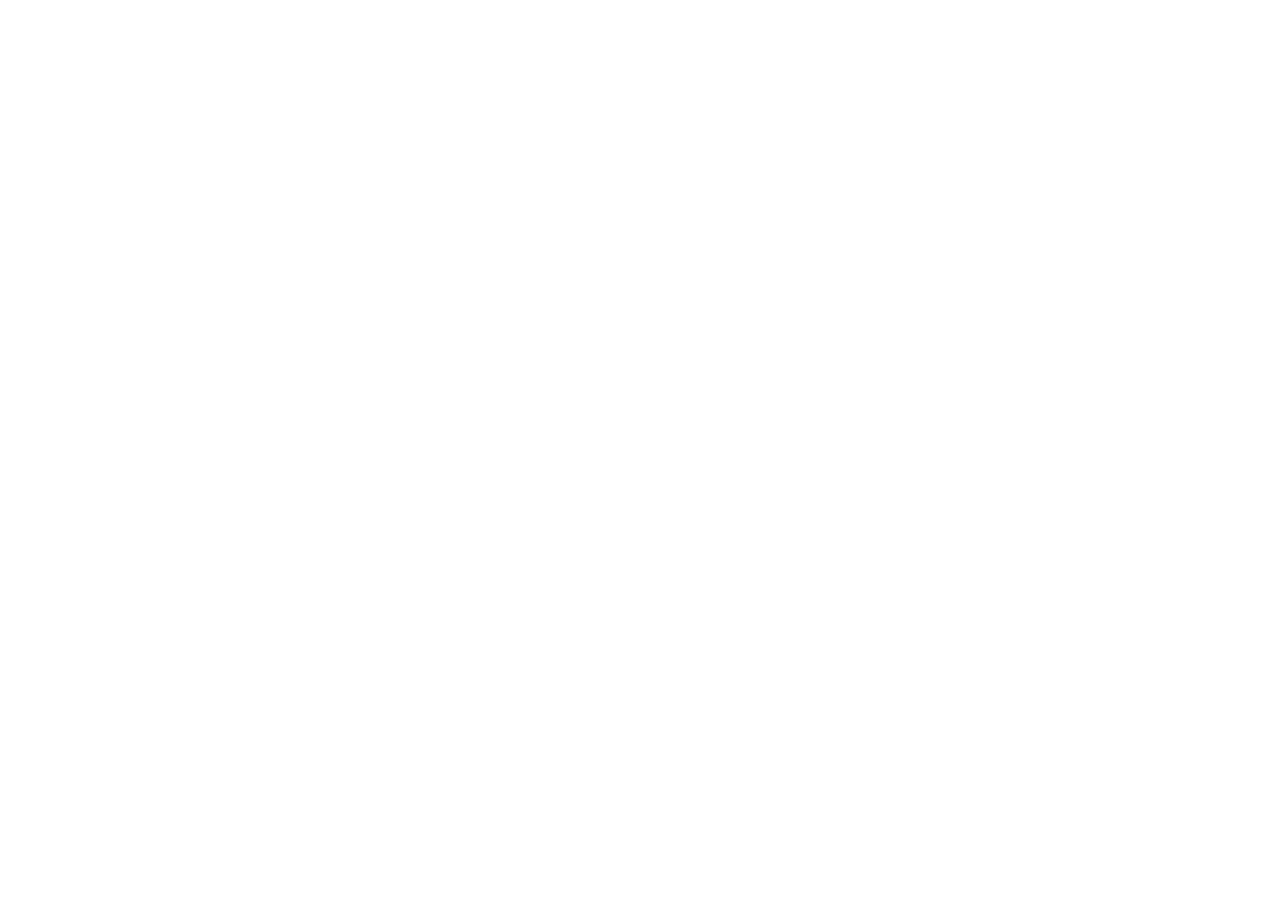
==== start/about/about.html @ 85bf8306 "Finished home and stated about page" ====
<!DOCTYPE html>
<html>

<head>
  <title>Art Sales - About</title>
  <link rel="stylesheet" href="..styles.css">
  <link rel="stylesheet" href="about.css">
  <link rel="stylesheet" href="..bootstrap-/css/bootstrap.min.css">
  <link rel="stylesheet" href="../fontawesome-free-5.15.3-web/all.min.css">
</head>

<body>
    <div id="about-container">
        <div id="about-container">
            <i class="fas fa-camera"></i>
        </div>
    </div>

  <!-- external scripts -->
  <script type="text/javascript" src="..js/jquery-3.4.1.min.js"></script>
  <script type="text/javascript" src="..bootstrap-4.4.1-dist/js/bootstrap.min.js"></script>
</body>

</html>
---- start/about/about.css ----
#about-container {
    height: 100%;
    background-color: red;
}

#about-container-inner {
        height: 100%;
        background-color: green;
        width: 80%;
         
    
    }
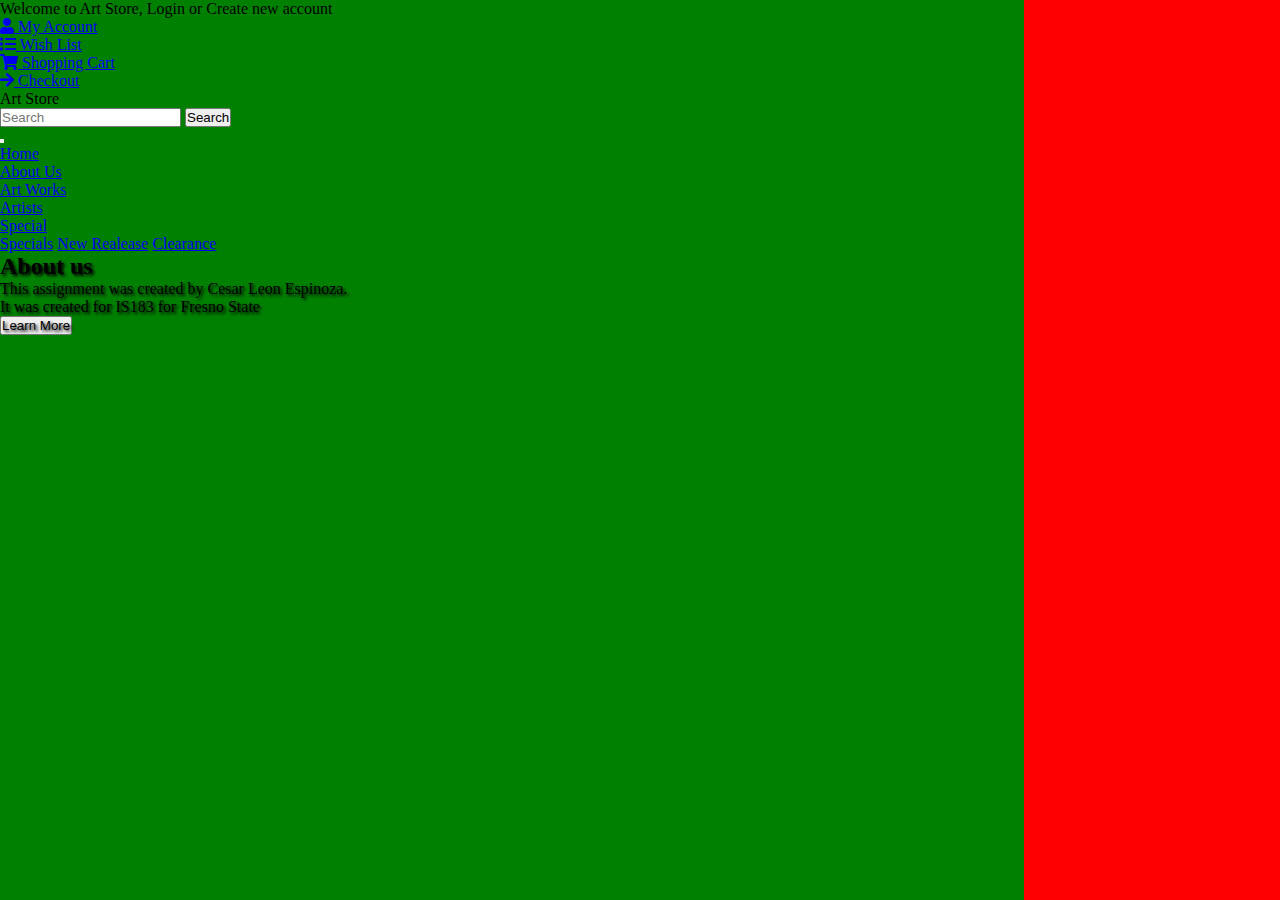
==== commit 83b5bc04: "art-works" ====
--- a/start/about/about.html
+++ b/start/about/about.html
@@ -2,23 +2,97 @@
 <html>
 
 <head>
-  <title>Art Sales - About</title>
-  <link rel="stylesheet" href="..styles.css">
-  <link rel="stylesheet" href="about.css">
-  <link rel="stylesheet" href="..bootstrap-/css/bootstrap.min.css">
-  <link rel="stylesheet" href="../fontawesome-free-5.15.3-web/all.min.css">
+    <title>Art Sales - About</title>
+    <link rel="stylesheet" href="../bootstrap-5.0.0-beta3-/css/bootstrap.min.css">
+    <link rel="stylesheet" href="../fontawesome-free-5.15.3-web/css/all.min.css">
+    <link rel="stylesheet" href="../styles.css">
+    <link rel="stylesheet" href="about.css">
 </head>
 
 <body>
     <div id="about-container">
-        <div id="about-container">
-            <i class="fas fa-camera"></i>
+        <div id="about-container-inner">
+            <!-- <i class="fas fa-camera"></i>
+            <i class="fas fa-address-card"></i>
+            <i class="fas fa-camera"></i> -->
+            <div class="nav-container">
+                <nav class="top-nav">
+                    <span class="welcome-txt">Welcome to Art Store, Login or Create new account</span>
+                    <ul class="top-nav-item">
+                        <li>
+                            <a href="#"><i class="fas fa-user"></i> My Account</a>
+                        </li>
+                        <li>
+                            <a href="#"><i class="fas fa-list"></i> Wish List</a>
+                        </li>
+                        <li>
+                            <a href="#"><i class="fas fa-shopping-cart"></i> Shopping Cart</a>
+                        </li>
+                        <li>
+                            <a href="#"><i class="fas fa-arrow-right"></i> Checkout</a>
+                        </li>
+                    </ul>
+                </nav>
+                <div class="search-container">
+                    <nav class="navbar navbar-light bg-light white">
+                            <a class="navbar-brand cursive logo-txt">Art Store</a>
+                            <form class="form-inline">
+                                <input class="form-control mr-sm-2" type="search" placeholder="Search" aria-label="Search">
+                                <button class="btn btn-outline-success my-2 my-sm-0" type="submit">Search</button>
+                            </form>
+                    </nav>
+                </div>
+                <nav class="main-nav">
+                    <nav class="navbar navbar-expand-lg navbar-light bg-light">
+                            <button class="navbar-toggler" type="button" data-bs-toggle="collapse"
+                                data-bs-target="#navbarNavDropdown" aria-controls="navbarNavDropdown"
+                                aria-expanded="false" aria-label="Toggle navigation">
+                                <span class="navbar-toggler-icon"></span>
+                            </button>
+                            <div class="collapse navbar-collapse" id="navbarNavDropdown">
+                                <ul class="navbar-nav">
+                                    <li class="nav-item active">
+                                        <a class="nav-link" href="../index.html">Home</a>
+                                    </li>
+                                    <li class="nav-item">
+                                        <a class="nav-link" href="about.html">About Us</a>
+                                    </li>
+                                    <li class="nav-item">
+                                        <a class="nav-link" href="../art-works/art-works.html">Art Works</a>
+                                    </li>
+                                    <li class="nav-item">
+                                        <a class="nav-link" href="../artists/artists.html">Artists</a>
+                                    </li>
+                                    <li class="nav-item dropdown">
+                                        <a class="nav-link dropdown-toggle" href="#" id="navbarDropdownMenuLink"
+                                            role="button" data-bs-toggle="dropdown" aria-haspopup="true"
+                                            aria-expanded="false">
+                                            Special
+                                        </a>
+                                        <div class="dropdown-menu" aria-labelledby="navbarDropdownMenuLink">
+                                            <a class="dropdown-item" href="#">Specials</a>
+                                            <a class="dropdown-item" href="#">New Realease</a>
+                                            <a class="dropdown-item" href="#">Clearance</a>
+                                        </div>
+                                    </li>
+                                </ul>
+                            </div>
+                    </nav>
+                </nav>
+            </div>
+            <div class="about-content">
+                <div class="banner">
+                    <h2 class="drop-shadow">About us</h2>
+                    <p class="drop-shadow">This assignment was created by Cesar Leon Espinoza.</p>
+                    <p class="drop-shadow">It was created for IS183 for Fresno State</p>
+                    <button class="btn btn-primary drop-shadow">Learn More</button>
+                </div>
+            </div>
         </div>
     </div>
-
-  <!-- external scripts -->
-  <script type="text/javascript" src="..js/jquery-3.4.1.min.js"></script>
-  <script type="text/javascript" src="..bootstrap-4.4.1-dist/js/bootstrap.min.js"></script>
+    <!-- external scripts -->
+    <script type="text/javascript" src="../js/jquery-3.4.1.min.js"></script>
+    <script type="text/javascript" src="../bootstrap-5.0.0-beta3/js/bootstrap.min.js"></script>
 </body>
 
 </html>--- a/start/fontawesome-free-5.15.3-web/css/all.min.css
+++ b/start/fontawesome-free-5.15.3-web/css/all.min.css
@@ -0,0 +1,5 @@
+/*!
+ * Font Awesome Free 5.15.3 by @fontawesome - https://fontawesome.com
+ * License - https://fontawesome.com/license/free (Icons: CC BY 4.0, Fonts: SIL OFL 1.1, Code: MIT License)
+ */
+.fa,.fab,.fad,.fal,.far,.fas{-moz-osx-font-smoothing:grayscale;-webkit-font-smoothing:antialiased;display:inline-block;font-style:normal;font-variant:normal;text-rendering:auto;line-height:1}.fa-lg{font-size:1.33333em;line-height:.75em;vertical-align:-.0667em}.fa-xs{font-size:.75em}.fa-sm{font-size:.875em}.fa-1x{font-size:1em}.fa-2x{font-size:2em}.fa-3x{font-size:3em}.fa-4x{font-size:4em}.fa-5x{font-size:5em}.fa-6x{font-size:6em}.fa-7x{font-size:7em}.fa-8x{font-size:8em}.fa-9x{font-size:9em}.fa-10x{font-size:10em}.fa-fw{text-align:center;width:1.25em}.fa-ul{list-style-type:none;margin-left:2.5em;padding-left:0}.fa-ul>li{position:relative}.fa-li{left:-2em;position:absolute;text-align:center;width:2em;line-height:inherit}.fa-border{border:.08em solid #eee;border-radius:.1em;padding:.2em .25em .15em}.fa-pull-left{float:left}.fa-pull-right{float:right}.fa.fa-pull-left,.fab.fa-pull-left,.fal.fa-pull-left,.far.fa-pull-left,.fas.fa-pull-left{margin-right:.3em}.fa.fa-pull-right,.fab.fa-pull-right,.fal.fa-pull-right,.far.fa-pull-right,.fas.fa-pull-right{margin-left:.3em}.fa-spin{-webkit-animation:fa-spin 2s linear infinite;animation:fa-spin 2s linear infinite}.fa-pulse{-webkit-animation:fa-spin 1s steps(8) infinite;animation:fa-spin 1s steps(8) infinite}@-webkit-keyframes fa-spin{0%{-webkit-transform:rotate(0deg);transform:rotate(0deg)}to{-webkit-transform:rotate(1turn);transform:rotate(1turn)}}@keyframes fa-spin{0%{-webkit-transform:rotate(0deg);transform:rotate(0deg)}to{-webkit-transform:rotate(1turn);transform:rotate(1turn)}}.fa-rotate-90{-ms-filter:"progid:DXImageTransform.Microsoft.BasicImage(rotation=1)";-webkit-transform:rotate(90deg);transform:rotate(90deg)}.fa-rotate-180{-ms-filter:"progid:DXImageTransform.Microsoft.BasicImage(rotation=2)";-webkit-transform:rotate(180deg);transform:rotate(180deg)}.fa-rotate-270{-ms-filter:"progid:DXImageTransform.Microsoft.BasicImage(rotation=3)";-webkit-transform:rotate(270deg);transform:rotate(270deg)}.fa-flip-horizontal{-ms-filter:"progid:DXImageTransform.Microsoft.BasicImage(rotation=0, mirror=1)";-webkit-transform:scaleX(-1);transform:scaleX(-1)}.fa-flip-vertical{-webkit-transform:scaleY(-1);transform:scaleY(-1)}.fa-flip-both,.fa-flip-horizontal.fa-flip-vertical,.fa-flip-vertical{-ms-filter:"progid:DXImageTransform.Microsoft.BasicImage(rotation=2, mirror=1)"}.fa-flip-both,.fa-flip-horizontal.fa-flip-vertical{-webkit-transform:scale(-1);transform:scale(-1)}:root .fa-flip-both,:root .fa-flip-horizontal,:root .fa-flip-vertical,:root .fa-rotate-90,:root .fa-rotate-180,:root .fa-rotate-270{-webkit-filter:none;filter:none}.fa-stack{display:inline-block;height:2em;line-height:2em;position:relative;vertical-align:middle;width:2.5em}.fa-stack-1x,.fa-stack-2x{left:0;position:absolute;text-align:center;width:100%}.fa-stack-1x{line-height:inherit}.fa-stack-2x{font-size:2em}.fa-inverse{color:#fff}.fa-500px:before{content:"\f26e"}.fa-accessible-icon:before{content:"\f368"}.fa-accusoft:before{content:"\f369"}.fa-acquisitions-incorporated:before{content:"\f6af"}.fa-ad:before{content:"\f641"}.fa-address-book:before{content:"\f2b9"}.fa-address-card:before{content:"\f2bb"}.fa-adjust:before{content:"\f042"}.fa-adn:before{content:"\f170"}.fa-adversal:before{content:"\f36a"}.fa-affiliatetheme:before{content:"\f36b"}.fa-air-freshener:before{content:"\f5d0"}.fa-airbnb:before{content:"\f834"}.fa-algolia:before{content:"\f36c"}.fa-align-center:before{content:"\f037"}.fa-align-justify:before{content:"\f039"}.fa-align-left:before{content:"\f036"}.fa-align-right:before{content:"\f038"}.fa-alipay:before{content:"\f642"}.fa-allergies:before{content:"\f461"}.fa-amazon:before{content:"\f270"}.fa-amazon-pay:before{content:"\f42c"}.fa-ambulance:before{content:"\f0f9"}.fa-american-sign-language-interpreting:before{content:"\f2a3"}.fa-amilia:before{content:"\f36d"}.fa-anchor:before{content:"\f13d"}.fa-android:before{content:"\f17b"}.fa-angellist:before{content:"\f209"}.fa-angle-double-down:before{content:"\f103"}.fa-angle-double-left:before{content:"\f100"}.fa-angle-double-right:before{content:"\f101"}.fa-angle-double-up:before{content:"\f102"}.fa-angle-down:before{content:"\f107"}.fa-angle-left:before{content:"\f104"}.fa-angle-right:before{content:"\f105"}.fa-angle-up:before{content:"\f106"}.fa-angry:before{content:"\f556"}.fa-angrycreative:before{content:"\f36e"}.fa-angular:before{content:"\f420"}.fa-ankh:before{content:"\f644"}.fa-app-store:before{content:"\f36f"}.fa-app-store-ios:before{content:"\f370"}.fa-apper:before{content:"\f371"}.fa-apple:before{content:"\f179"}.fa-apple-alt:before{content:"\f5d1"}.fa-apple-pay:before{content:"\f415"}.fa-archive:before{content:"\f187"}.fa-archway:before{content:"\f557"}.fa-arrow-alt-circle-down:before{content:"\f358"}.fa-arrow-alt-circle-left:before{content:"\f359"}.fa-arrow-alt-circle-right:before{content:"\f35a"}.fa-arrow-alt-circle-up:before{content:"\f35b"}.fa-arrow-circle-down:before{content:"\f0ab"}.fa-arrow-circle-left:before{content:"\f0a8"}.fa-arrow-circle-right:before{content:"\f0a9"}.fa-arrow-circle-up:before{content:"\f0aa"}.fa-arrow-down:before{content:"\f063"}.fa-arrow-left:before{content:"\f060"}.fa-arrow-right:before{content:"\f061"}.fa-arrow-up:before{content:"\f062"}.fa-arrows-alt:before{content:"\f0b2"}.fa-arrows-alt-h:before{content:"\f337"}.fa-arrows-alt-v:before{content:"\f338"}.fa-artstation:before{content:"\f77a"}.fa-assistive-listening-systems:before{content:"\f2a2"}.fa-asterisk:before{content:"\f069"}.fa-asymmetrik:before{content:"\f372"}.fa-at:before{content:"\f1fa"}.fa-atlas:before{content:"\f558"}.fa-atlassian:before{content:"\f77b"}.fa-atom:before{content:"\f5d2"}.fa-audible:before{content:"\f373"}.fa-audio-description:before{content:"\f29e"}.fa-autoprefixer:before{content:"\f41c"}.fa-avianex:before{content:"\f374"}.fa-aviato:before{content:"\f421"}.fa-award:before{content:"\f559"}.fa-aws:before{content:"\f375"}.fa-baby:before{content:"\f77c"}.fa-baby-carriage:before{content:"\f77d"}.fa-backspace:before{content:"\f55a"}.fa-backward:before{content:"\f04a"}.fa-bacon:before{content:"\f7e5"}.fa-bacteria:before{content:"\e059"}.fa-bacterium:before{content:"\e05a"}.fa-bahai:before{content:"\f666"}.fa-balance-scale:before{content:"\f24e"}.fa-balance-scale-left:before{content:"\f515"}.fa-balance-scale-right:before{content:"\f516"}.fa-ban:before{content:"\f05e"}.fa-band-aid:before{content:"\f462"}.fa-bandcamp:before{content:"\f2d5"}.fa-barcode:before{content:"\f02a"}.fa-bars:before{content:"\f0c9"}.fa-baseball-ball:before{content:"\f433"}.fa-basketball-ball:before{content:"\f434"}.fa-bath:before{content:"\f2cd"}.fa-battery-empty:before{content:"\f244"}.fa-battery-full:before{content:"\f240"}.fa-battery-half:before{content:"\f242"}.fa-battery-quarter:before{content:"\f243"}.fa-battery-three-quarters:before{content:"\f241"}.fa-battle-net:before{content:"\f835"}.fa-bed:before{content:"\f236"}.fa-beer:before{content:"\f0fc"}.fa-behance:before{content:"\f1b4"}.fa-behance-square:before{content:"\f1b5"}.fa-bell:before{content:"\f0f3"}.fa-bell-slash:before{content:"\f1f6"}.fa-bezier-curve:before{content:"\f55b"}.fa-bible:before{content:"\f647"}.fa-bicycle:before{content:"\f206"}.fa-biking:before{content:"\f84a"}.fa-bimobject:before{content:"\f378"}.fa-binoculars:before{content:"\f1e5"}.fa-biohazard:before{content:"\f780"}.fa-birthday-cake:before{content:"\f1fd"}.fa-bitbucket:before{content:"\f171"}.fa-bitcoin:before{content:"\f379"}.fa-bity:before{content:"\f37a"}.fa-black-tie:before{content:"\f27e"}.fa-blackberry:before{content:"\f37b"}.fa-blender:before{content:"\f517"}.fa-blender-phone:before{content:"\f6b6"}.fa-blind:before{content:"\f29d"}.fa-blog:before{content:"\f781"}.fa-blogger:before{content:"\f37c"}.fa-blogger-b:before{content:"\f37d"}.fa-bluetooth:before{content:"\f293"}.fa-bluetooth-b:before{content:"\f294"}.fa-bold:before{content:"\f032"}.fa-bolt:before{content:"\f0e7"}.fa-bomb:before{content:"\f1e2"}.fa-bone:before{content:"\f5d7"}.fa-bong:before{content:"\f55c"}.fa-book:before{content:"\f02d"}.fa-book-dead:before{content:"\f6b7"}.fa-book-medical:before{content:"\f7e6"}.fa-book-open:before{content:"\f518"}.fa-book-reader:before{content:"\f5da"}.fa-bookmark:before{content:"\f02e"}.fa-bootstrap:before{content:"\f836"}.fa-border-all:before{content:"\f84c"}.fa-border-none:before{content:"\f850"}.fa-border-style:before{content:"\f853"}.fa-bowling-ball:before{content:"\f436"}.fa-box:before{content:"\f466"}.fa-box-open:before{content:"\f49e"}.fa-box-tissue:before{content:"\e05b"}.fa-boxes:before{content:"\f468"}.fa-braille:before{content:"\f2a1"}.fa-brain:before{content:"\f5dc"}.fa-bread-slice:before{content:"\f7ec"}.fa-briefcase:before{content:"\f0b1"}.fa-briefcase-medical:before{content:"\f469"}.fa-broadcast-tower:before{content:"\f519"}.fa-broom:before{content:"\f51a"}.fa-brush:before{content:"\f55d"}.fa-btc:before{content:"\f15a"}.fa-buffer:before{content:"\f837"}.fa-bug:before{content:"\f188"}.fa-building:before{content:"\f1ad"}.fa-bullhorn:before{content:"\f0a1"}.fa-bullseye:before{content:"\f140"}.fa-burn:before{content:"\f46a"}.fa-buromobelexperte:before{content:"\f37f"}.fa-bus:before{content:"\f207"}.fa-bus-alt:before{content:"\f55e"}.fa-business-time:before{content:"\f64a"}.fa-buy-n-large:before{content:"\f8a6"}.fa-buysellads:before{content:"\f20d"}.fa-calculator:before{content:"\f1ec"}.fa-calendar:before{content:"\f133"}.fa-calendar-alt:before{content:"\f073"}.fa-calendar-check:before{content:"\f274"}.fa-calendar-day:before{content:"\f783"}.fa-calendar-minus:before{content:"\f272"}.fa-calendar-plus:before{content:"\f271"}.fa-calendar-times:before{content:"\f273"}.fa-calendar-week:before{content:"\f784"}.fa-camera:before{content:"\f030"}.fa-camera-retro:before{content:"\f083"}.fa-campground:before{content:"\f6bb"}.fa-canadian-maple-leaf:before{content:"\f785"}.fa-candy-cane:before{content:"\f786"}.fa-cannabis:before{content:"\f55f"}.fa-capsules:before{content:"\f46b"}.fa-car:before{content:"\f1b9"}.fa-car-alt:before{content:"\f5de"}.fa-car-battery:before{content:"\f5df"}.fa-car-crash:before{content:"\f5e1"}.fa-car-side:before{content:"\f5e4"}.fa-caravan:before{content:"\f8ff"}.fa-caret-down:before{content:"\f0d7"}.fa-caret-left:before{content:"\f0d9"}.fa-caret-right:before{content:"\f0da"}.fa-caret-square-down:before{content:"\f150"}.fa-caret-square-left:before{content:"\f191"}.fa-caret-square-right:before{content:"\f152"}.fa-caret-square-up:before{content:"\f151"}.fa-caret-up:before{content:"\f0d8"}.fa-carrot:before{content:"\f787"}.fa-cart-arrow-down:before{content:"\f218"}.fa-cart-plus:before{content:"\f217"}.fa-cash-register:before{content:"\f788"}.fa-cat:before{content:"\f6be"}.fa-cc-amazon-pay:before{content:"\f42d"}.fa-cc-amex:before{content:"\f1f3"}.fa-cc-apple-pay:before{content:"\f416"}.fa-cc-diners-club:before{content:"\f24c"}.fa-cc-discover:before{content:"\f1f2"}.fa-cc-jcb:before{content:"\f24b"}.fa-cc-mastercard:before{content:"\f1f1"}.fa-cc-paypal:before{content:"\f1f4"}.fa-cc-stripe:before{content:"\f1f5"}.fa-cc-visa:before{content:"\f1f0"}.fa-centercode:before{content:"\f380"}.fa-centos:before{content:"\f789"}.fa-certificate:before{content:"\f0a3"}.fa-chair:before{content:"\f6c0"}.fa-chalkboard:before{content:"\f51b"}.fa-chalkboard-teacher:before{content:"\f51c"}.fa-charging-station:before{content:"\f5e7"}.fa-chart-area:before{content:"\f1fe"}.fa-chart-bar:before{content:"\f080"}.fa-chart-line:before{content:"\f201"}.fa-chart-pie:before{content:"\f200"}.fa-check:before{content:"\f00c"}.fa-check-circle:before{content:"\f058"}.fa-check-double:before{content:"\f560"}.fa-check-square:before{content:"\f14a"}.fa-cheese:before{content:"\f7ef"}.fa-chess:before{content:"\f439"}.fa-chess-bishop:before{content:"\f43a"}.fa-chess-board:before{content:"\f43c"}.fa-chess-king:before{content:"\f43f"}.fa-chess-knight:before{content:"\f441"}.fa-chess-pawn:before{content:"\f443"}.fa-chess-queen:before{content:"\f445"}.fa-chess-rook:before{content:"\f447"}.fa-chevron-circle-down:before{content:"\f13a"}.fa-chevron-circle-left:before{content:"\f137"}.fa-chevron-circle-right:before{content:"\f138"}.fa-chevron-circle-up:before{content:"\f139"}.fa-chevron-down:before{content:"\f078"}.fa-chevron-left:before{content:"\f053"}.fa-chevron-right:before{content:"\f054"}.fa-chevron-up:before{content:"\f077"}.fa-child:before{content:"\f1ae"}.fa-chrome:before{content:"\f268"}.fa-chromecast:before{content:"\f838"}.fa-church:before{content:"\f51d"}.fa-circle:before{content:"\f111"}.fa-circle-notch:before{content:"\f1ce"}.fa-city:before{content:"\f64f"}.fa-clinic-medical:before{content:"\f7f2"}.fa-clipboard:before{content:"\f328"}.fa-clipboard-check:before{content:"\f46c"}.fa-clipboard-list:before{content:"\f46d"}.fa-clock:before{content:"\f017"}.fa-clone:before{content:"\f24d"}.fa-closed-captioning:before{content:"\f20a"}.fa-cloud:before{content:"\f0c2"}.fa-cloud-download-alt:before{content:"\f381"}.fa-cloud-meatball:before{content:"\f73b"}.fa-cloud-moon:before{content:"\f6c3"}.fa-cloud-moon-rain:before{content:"\f73c"}.fa-cloud-rain:before{content:"\f73d"}.fa-cloud-showers-heavy:before{content:"\f740"}.fa-cloud-sun:before{content:"\f6c4"}.fa-cloud-sun-rain:before{content:"\f743"}.fa-cloud-upload-alt:before{content:"\f382"}.fa-cloudflare:before{content:"\e07d"}.fa-cloudscale:before{content:"\f383"}.fa-cloudsmith:before{content:"\f384"}.fa-cloudversify:before{content:"\f385"}.fa-cocktail:before{content:"\f561"}.fa-code:before{content:"\f121"}.fa-code-branch:before{content:"\f126"}.fa-codepen:before{content:"\f1cb"}.fa-codiepie:before{content:"\f284"}.fa-coffee:before{content:"\f0f4"}.fa-cog:before{content:"\f013"}.fa-cogs:before{content:"\f085"}.fa-coins:before{content:"\f51e"}.fa-columns:before{content:"\f0db"}.fa-comment:before{content:"\f075"}.fa-comment-alt:before{content:"\f27a"}.fa-comment-dollar:before{content:"\f651"}.fa-comment-dots:before{content:"\f4ad"}.fa-comment-medical:before{content:"\f7f5"}.fa-comment-slash:before{content:"\f4b3"}.fa-comments:before{content:"\f086"}.fa-comments-dollar:before{content:"\f653"}.fa-compact-disc:before{content:"\f51f"}.fa-compass:before{content:"\f14e"}.fa-compress:before{content:"\f066"}.fa-compress-alt:before{content:"\f422"}.fa-compress-arrows-alt:before{content:"\f78c"}.fa-concierge-bell:before{content:"\f562"}.fa-confluence:before{content:"\f78d"}.fa-connectdevelop:before{content:"\f20e"}.fa-contao:before{content:"\f26d"}.fa-cookie:before{content:"\f563"}.fa-cookie-bite:before{content:"\f564"}.fa-copy:before{content:"\f0c5"}.fa-copyright:before{content:"\f1f9"}.fa-cotton-bureau:before{content:"\f89e"}.fa-couch:before{content:"\f4b8"}.fa-cpanel:before{content:"\f388"}.fa-creative-commons:before{content:"\f25e"}.fa-creative-commons-by:before{content:"\f4e7"}.fa-creative-commons-nc:before{content:"\f4e8"}.fa-creative-commons-nc-eu:before{content:"\f4e9"}.fa-creative-commons-nc-jp:before{content:"\f4ea"}.fa-creative-commons-nd:before{content:"\f4eb"}.fa-creative-commons-pd:before{content:"\f4ec"}.fa-creative-commons-pd-alt:before{content:"\f4ed"}.fa-creative-commons-remix:before{content:"\f4ee"}.fa-creative-commons-sa:before{content:"\f4ef"}.fa-creative-commons-sampling:before{content:"\f4f0"}.fa-creative-commons-sampling-plus:before{content:"\f4f1"}.fa-creative-commons-share:before{content:"\f4f2"}.fa-creative-commons-zero:before{content:"\f4f3"}.fa-credit-card:before{content:"\f09d"}.fa-critical-role:before{content:"\f6c9"}.fa-crop:before{content:"\f125"}.fa-crop-alt:before{content:"\f565"}.fa-cross:before{content:"\f654"}.fa-crosshairs:before{content:"\f05b"}.fa-crow:before{content:"\f520"}.fa-crown:before{content:"\f521"}.fa-crutch:before{content:"\f7f7"}.fa-css3:before{content:"\f13c"}.fa-css3-alt:before{content:"\f38b"}.fa-cube:before{content:"\f1b2"}.fa-cubes:before{content:"\f1b3"}.fa-cut:before{content:"\f0c4"}.fa-cuttlefish:before{content:"\f38c"}.fa-d-and-d:before{content:"\f38d"}.fa-d-and-d-beyond:before{content:"\f6ca"}.fa-dailymotion:before{content:"\e052"}.fa-dashcube:before{content:"\f210"}.fa-database:before{content:"\f1c0"}.fa-deaf:before{content:"\f2a4"}.fa-deezer:before{content:"\e077"}.fa-delicious:before{content:"\f1a5"}.fa-democrat:before{content:"\f747"}.fa-deploydog:before{content:"\f38e"}.fa-deskpro:before{content:"\f38f"}.fa-desktop:before{content:"\f108"}.fa-dev:before{content:"\f6cc"}.fa-deviantart:before{content:"\f1bd"}.fa-dharmachakra:before{content:"\f655"}.fa-dhl:before{content:"\f790"}.fa-diagnoses:before{content:"\f470"}.fa-diaspora:before{content:"\f791"}.fa-dice:before{content:"\f522"}.fa-dice-d20:before{content:"\f6cf"}.fa-dice-d6:before{content:"\f6d1"}.fa-dice-five:before{content:"\f523"}.fa-dice-four:before{content:"\f524"}.fa-dice-one:before{content:"\f525"}.fa-dice-six:before{content:"\f526"}.fa-dice-three:before{content:"\f527"}.fa-dice-two:before{content:"\f528"}.fa-digg:before{content:"\f1a6"}.fa-digital-ocean:before{content:"\f391"}.fa-digital-tachograph:before{content:"\f566"}.fa-directions:before{content:"\f5eb"}.fa-discord:before{content:"\f392"}.fa-discourse:before{content:"\f393"}.fa-disease:before{content:"\f7fa"}.fa-divide:before{content:"\f529"}.fa-dizzy:before{content:"\f567"}.fa-dna:before{content:"\f471"}.fa-dochub:before{content:"\f394"}.fa-docker:before{content:"\f395"}.fa-dog:before{content:"\f6d3"}.fa-dollar-sign:before{content:"\f155"}.fa-dolly:before{content:"\f472"}.fa-dolly-flatbed:before{content:"\f474"}.fa-donate:before{content:"\f4b9"}.fa-door-closed:before{content:"\f52a"}.fa-door-open:before{content:"\f52b"}.fa-dot-circle:before{content:"\f192"}.fa-dove:before{content:"\f4ba"}.fa-download:before{content:"\f019"}.fa-draft2digital:before{content:"\f396"}.fa-drafting-compass:before{content:"\f568"}.fa-dragon:before{content:"\f6d5"}.fa-draw-polygon:before{content:"\f5ee"}.fa-dribbble:before{content:"\f17d"}.fa-dribbble-square:before{content:"\f397"}.fa-dropbox:before{content:"\f16b"}.fa-drum:before{content:"\f569"}.fa-drum-steelpan:before{content:"\f56a"}.fa-drumstick-bite:before{content:"\f6d7"}.fa-drupal:before{content:"\f1a9"}.fa-dumbbell:before{content:"\f44b"}.fa-dumpster:before{content:"\f793"}.fa-dumpster-fire:before{content:"\f794"}.fa-dungeon:before{content:"\f6d9"}.fa-dyalog:before{content:"\f399"}.fa-earlybirds:before{content:"\f39a"}.fa-ebay:before{content:"\f4f4"}.fa-edge:before{content:"\f282"}.fa-edge-legacy:before{content:"\e078"}.fa-edit:before{content:"\f044"}.fa-egg:before{content:"\f7fb"}.fa-eject:before{content:"\f052"}.fa-elementor:before{content:"\f430"}.fa-ellipsis-h:before{content:"\f141"}.fa-ellipsis-v:before{content:"\f142"}.fa-ello:before{content:"\f5f1"}.fa-ember:before{content:"\f423"}.fa-empire:before{content:"\f1d1"}.fa-envelope:before{content:"\f0e0"}.fa-envelope-open:before{content:"\f2b6"}.fa-envelope-open-text:before{content:"\f658"}.fa-envelope-square:before{content:"\f199"}.fa-envira:before{content:"\f299"}.fa-equals:before{content:"\f52c"}.fa-eraser:before{content:"\f12d"}.fa-erlang:before{content:"\f39d"}.fa-ethereum:before{content:"\f42e"}.fa-ethernet:before{content:"\f796"}.fa-etsy:before{content:"\f2d7"}.fa-euro-sign:before{content:"\f153"}.fa-evernote:before{content:"\f839"}.fa-exchange-alt:before{content:"\f362"}.fa-exclamation:before{content:"\f12a"}.fa-exclamation-circle:before{content:"\f06a"}.fa-exclamation-triangle:before{content:"\f071"}.fa-expand:before{content:"\f065"}.fa-expand-alt:before{content:"\f424"}.fa-expand-arrows-alt:before{content:"\f31e"}.fa-expeditedssl:before{content:"\f23e"}.fa-external-link-alt:before{content:"\f35d"}.fa-external-link-square-alt:before{content:"\f360"}.fa-eye:before{content:"\f06e"}.fa-eye-dropper:before{content:"\f1fb"}.fa-eye-slash:before{content:"\f070"}.fa-facebook:before{content:"\f09a"}.fa-facebook-f:before{content:"\f39e"}.fa-facebook-messenger:before{content:"\f39f"}.fa-facebook-square:before{content:"\f082"}.fa-fan:before{content:"\f863"}.fa-fantasy-flight-games:before{content:"\f6dc"}.fa-fast-backward:before{content:"\f049"}.fa-fast-forward:before{content:"\f050"}.fa-faucet:before{content:"\e005"}.fa-fax:before{content:"\f1ac"}.fa-feather:before{content:"\f52d"}.fa-feather-alt:before{content:"\f56b"}.fa-fedex:before{content:"\f797"}.fa-fedora:before{content:"\f798"}.fa-female:before{content:"\f182"}.fa-fighter-jet:before{content:"\f0fb"}.fa-figma:before{content:"\f799"}.fa-file:before{content:"\f15b"}.fa-file-alt:before{content:"\f15c"}.fa-file-archive:before{content:"\f1c6"}.fa-file-audio:before{content:"\f1c7"}.fa-file-code:before{content:"\f1c9"}.fa-file-contract:before{content:"\f56c"}.fa-file-csv:before{content:"\f6dd"}.fa-file-download:before{content:"\f56d"}.fa-file-excel:before{content:"\f1c3"}.fa-file-export:before{content:"\f56e"}.fa-file-image:before{content:"\f1c5"}.fa-file-import:before{content:"\f56f"}.fa-file-invoice:before{content:"\f570"}.fa-file-invoice-dollar:before{content:"\f571"}.fa-file-medical:before{content:"\f477"}.fa-file-medical-alt:before{content:"\f478"}.fa-file-pdf:before{content:"\f1c1"}.fa-file-powerpoint:before{content:"\f1c4"}.fa-file-prescription:before{content:"\f572"}.fa-file-signature:before{content:"\f573"}.fa-file-upload:before{content:"\f574"}.fa-file-video:before{content:"\f1c8"}.fa-file-word:before{content:"\f1c2"}.fa-fill:before{content:"\f575"}.fa-fill-drip:before{content:"\f576"}.fa-film:before{content:"\f008"}.fa-filter:before{content:"\f0b0"}.fa-fingerprint:before{content:"\f577"}.fa-fire:before{content:"\f06d"}.fa-fire-alt:before{content:"\f7e4"}.fa-fire-extinguisher:before{content:"\f134"}.fa-firefox:before{content:"\f269"}.fa-firefox-browser:before{content:"\e007"}.fa-first-aid:before{content:"\f479"}.fa-first-order:before{content:"\f2b0"}.fa-first-order-alt:before{content:"\f50a"}.fa-firstdraft:before{content:"\f3a1"}.fa-fish:before{content:"\f578"}.fa-fist-raised:before{content:"\f6de"}.fa-flag:before{content:"\f024"}.fa-flag-checkered:before{content:"\f11e"}.fa-flag-usa:before{content:"\f74d"}.fa-flask:before{content:"\f0c3"}.fa-flickr:before{content:"\f16e"}.fa-flipboard:before{content:"\f44d"}.fa-flushed:before{content:"\f579"}.fa-fly:before{content:"\f417"}.fa-folder:before{content:"\f07b"}.fa-folder-minus:before{content:"\f65d"}.fa-folder-open:before{content:"\f07c"}.fa-folder-plus:before{content:"\f65e"}.fa-font:before{content:"\f031"}.fa-font-awesome:before{content:"\f2b4"}.fa-font-awesome-alt:before{content:"\f35c"}.fa-font-awesome-flag:before{content:"\f425"}.fa-font-awesome-logo-full:before{content:"\f4e6"}.fa-fonticons:before{content:"\f280"}.fa-fonticons-fi:before{content:"\f3a2"}.fa-football-ball:before{content:"\f44e"}.fa-fort-awesome:before{content:"\f286"}.fa-fort-awesome-alt:before{content:"\f3a3"}.fa-forumbee:before{content:"\f211"}.fa-forward:before{content:"\f04e"}.fa-foursquare:before{content:"\f180"}.fa-free-code-camp:before{content:"\f2c5"}.fa-freebsd:before{content:"\f3a4"}.fa-frog:before{content:"\f52e"}.fa-frown:before{content:"\f119"}.fa-frown-open:before{content:"\f57a"}.fa-fulcrum:before{content:"\f50b"}.fa-funnel-dollar:before{content:"\f662"}.fa-futbol:before{content:"\f1e3"}.fa-galactic-republic:before{content:"\f50c"}.fa-galactic-senate:before{content:"\f50d"}.fa-gamepad:before{content:"\f11b"}.fa-gas-pump:before{content:"\f52f"}.fa-gavel:before{content:"\f0e3"}.fa-gem:before{content:"\f3a5"}.fa-genderless:before{content:"\f22d"}.fa-get-pocket:before{content:"\f265"}.fa-gg:before{content:"\f260"}.fa-gg-circle:before{content:"\f261"}.fa-ghost:before{content:"\f6e2"}.fa-gift:before{content:"\f06b"}.fa-gifts:before{content:"\f79c"}.fa-git:before{content:"\f1d3"}.fa-git-alt:before{content:"\f841"}.fa-git-square:before{content:"\f1d2"}.fa-github:before{content:"\f09b"}.fa-github-alt:before{content:"\f113"}.fa-github-square:before{content:"\f092"}.fa-gitkraken:before{content:"\f3a6"}.fa-gitlab:before{content:"\f296"}.fa-gitter:before{content:"\f426"}.fa-glass-cheers:before{content:"\f79f"}.fa-glass-martini:before{content:"\f000"}.fa-glass-martini-alt:before{content:"\f57b"}.fa-glass-whiskey:before{content:"\f7a0"}.fa-glasses:before{content:"\f530"}.fa-glide:before{content:"\f2a5"}.fa-glide-g:before{content:"\f2a6"}.fa-globe:before{content:"\f0ac"}.fa-globe-africa:before{content:"\f57c"}.fa-globe-americas:before{content:"\f57d"}.fa-globe-asia:before{content:"\f57e"}.fa-globe-europe:before{content:"\f7a2"}.fa-gofore:before{content:"\f3a7"}.fa-golf-ball:before{content:"\f450"}.fa-goodreads:before{content:"\f3a8"}.fa-goodreads-g:before{content:"\f3a9"}.fa-google:before{content:"\f1a0"}.fa-google-drive:before{content:"\f3aa"}.fa-google-pay:before{content:"\e079"}.fa-google-play:before{content:"\f3ab"}.fa-google-plus:before{content:"\f2b3"}.fa-google-plus-g:before{content:"\f0d5"}.fa-google-plus-square:before{content:"\f0d4"}.fa-google-wallet:before{content:"\f1ee"}.fa-gopuram:before{content:"\f664"}.fa-graduation-cap:before{content:"\f19d"}.fa-gratipay:before{content:"\f184"}.fa-grav:before{content:"\f2d6"}.fa-greater-than:before{content:"\f531"}.fa-greater-than-equal:before{content:"\f532"}.fa-grimace:before{content:"\f57f"}.fa-grin:before{content:"\f580"}.fa-grin-alt:before{content:"\f581"}.fa-grin-beam:before{content:"\f582"}.fa-grin-beam-sweat:before{content:"\f583"}.fa-grin-hearts:before{content:"\f584"}.fa-grin-squint:before{content:"\f585"}.fa-grin-squint-tears:before{content:"\f586"}.fa-grin-stars:before{content:"\f587"}.fa-grin-tears:before{content:"\f588"}.fa-grin-tongue:before{content:"\f589"}.fa-grin-tongue-squint:before{content:"\f58a"}.fa-grin-tongue-wink:before{content:"\f58b"}.fa-grin-wink:before{content:"\f58c"}.fa-grip-horizontal:before{content:"\f58d"}.fa-grip-lines:before{content:"\f7a4"}.fa-grip-lines-vertical:before{content:"\f7a5"}.fa-grip-vertical:before{content:"\f58e"}.fa-gripfire:before{content:"\f3ac"}.fa-grunt:before{content:"\f3ad"}.fa-guilded:before{content:"\e07e"}.fa-guitar:before{content:"\f7a6"}.fa-gulp:before{content:"\f3ae"}.fa-h-square:before{content:"\f0fd"}.fa-hacker-news:before{content:"\f1d4"}.fa-hacker-news-square:before{content:"\f3af"}.fa-hackerrank:before{content:"\f5f7"}.fa-hamburger:before{content:"\f805"}.fa-hammer:before{content:"\f6e3"}.fa-hamsa:before{content:"\f665"}.fa-hand-holding:before{content:"\f4bd"}.fa-hand-holding-heart:before{content:"\f4be"}.fa-hand-holding-medical:before{content:"\e05c"}.fa-hand-holding-usd:before{content:"\f4c0"}.fa-hand-holding-water:before{content:"\f4c1"}.fa-hand-lizard:before{content:"\f258"}.fa-hand-middle-finger:before{content:"\f806"}.fa-hand-paper:before{content:"\f256"}.fa-hand-peace:before{content:"\f25b"}.fa-hand-point-down:before{content:"\f0a7"}.fa-hand-point-left:before{content:"\f0a5"}.fa-hand-point-right:before{content:"\f0a4"}.fa-hand-point-up:before{content:"\f0a6"}.fa-hand-pointer:before{content:"\f25a"}.fa-hand-rock:before{content:"\f255"}.fa-hand-scissors:before{content:"\f257"}.fa-hand-sparkles:before{content:"\e05d"}.fa-hand-spock:before{content:"\f259"}.fa-hands:before{content:"\f4c2"}.fa-hands-helping:before{content:"\f4c4"}.fa-hands-wash:before{content:"\e05e"}.fa-handshake:before{content:"\f2b5"}.fa-handshake-alt-slash:before{content:"\e05f"}.fa-handshake-slash:before{content:"\e060"}.fa-hanukiah:before{content:"\f6e6"}.fa-hard-hat:before{content:"\f807"}.fa-hashtag:before{content:"\f292"}.fa-hat-cowboy:before{content:"\f8c0"}.fa-hat-cowboy-side:before{content:"\f8c1"}.fa-hat-wizard:before{content:"\f6e8"}.fa-hdd:before{content:"\f0a0"}.fa-head-side-cough:before{content:"\e061"}.fa-head-side-cough-slash:before{content:"\e062"}.fa-head-side-mask:before{content:"\e063"}.fa-head-side-virus:before{content:"\e064"}.fa-heading:before{content:"\f1dc"}.fa-headphones:before{content:"\f025"}.fa-headphones-alt:before{content:"\f58f"}.fa-headset:before{content:"\f590"}.fa-heart:before{content:"\f004"}.fa-heart-broken:before{content:"\f7a9"}.fa-heartbeat:before{content:"\f21e"}.fa-helicopter:before{content:"\f533"}.fa-highlighter:before{content:"\f591"}.fa-hiking:before{content:"\f6ec"}.fa-hippo:before{content:"\f6ed"}.fa-hips:before{content:"\f452"}.fa-hire-a-helper:before{content:"\f3b0"}.fa-history:before{content:"\f1da"}.fa-hive:before{content:"\e07f"}.fa-hockey-puck:before{content:"\f453"}.fa-holly-berry:before{content:"\f7aa"}.fa-home:before{content:"\f015"}.fa-hooli:before{content:"\f427"}.fa-hornbill:before{content:"\f592"}.fa-horse:before{content:"\f6f0"}.fa-horse-head:before{content:"\f7ab"}.fa-hospital:before{content:"\f0f8"}.fa-hospital-alt:before{content:"\f47d"}.fa-hospital-symbol:before{content:"\f47e"}.fa-hospital-user:before{content:"\f80d"}.fa-hot-tub:before{content:"\f593"}.fa-hotdog:before{content:"\f80f"}.fa-hotel:before{content:"\f594"}.fa-hotjar:before{content:"\f3b1"}.fa-hourglass:before{content:"\f254"}.fa-hourglass-end:before{content:"\f253"}.fa-hourglass-half:before{content:"\f252"}.fa-hourglass-start:before{content:"\f251"}.fa-house-damage:before{content:"\f6f1"}.fa-house-user:before{content:"\e065"}.fa-houzz:before{content:"\f27c"}.fa-hryvnia:before{content:"\f6f2"}.fa-html5:before{content:"\f13b"}.fa-hubspot:before{content:"\f3b2"}.fa-i-cursor:before{content:"\f246"}.fa-ice-cream:before{content:"\f810"}.fa-icicles:before{content:"\f7ad"}.fa-icons:before{content:"\f86d"}.fa-id-badge:before{content:"\f2c1"}.fa-id-card:before{content:"\f2c2"}.fa-id-card-alt:before{content:"\f47f"}.fa-ideal:before{content:"\e013"}.fa-igloo:before{content:"\f7ae"}.fa-image:before{content:"\f03e"}.fa-images:before{content:"\f302"}.fa-imdb:before{content:"\f2d8"}.fa-inbox:before{content:"\f01c"}.fa-indent:before{content:"\f03c"}.fa-industry:before{content:"\f275"}.fa-infinity:before{content:"\f534"}.fa-info:before{content:"\f129"}.fa-info-circle:before{content:"\f05a"}.fa-innosoft:before{content:"\e080"}.fa-instagram:before{content:"\f16d"}.fa-instagram-square:before{content:"\e055"}.fa-instalod:before{content:"\e081"}.fa-intercom:before{content:"\f7af"}.fa-internet-explorer:before{content:"\f26b"}.fa-invision:before{content:"\f7b0"}.fa-ioxhost:before{content:"\f208"}.fa-italic:before{content:"\f033"}.fa-itch-io:before{content:"\f83a"}.fa-itunes:before{content:"\f3b4"}.fa-itunes-note:before{content:"\f3b5"}.fa-java:before{content:"\f4e4"}.fa-jedi:before{content:"\f669"}.fa-jedi-order:before{content:"\f50e"}.fa-jenkins:before{content:"\f3b6"}.fa-jira:before{content:"\f7b1"}.fa-joget:before{content:"\f3b7"}.fa-joint:before{content:"\f595"}.fa-joomla:before{content:"\f1aa"}.fa-journal-whills:before{content:"\f66a"}.fa-js:before{content:"\f3b8"}.fa-js-square:before{content:"\f3b9"}.fa-jsfiddle:before{content:"\f1cc"}.fa-kaaba:before{content:"\f66b"}.fa-kaggle:before{content:"\f5fa"}.fa-key:before{content:"\f084"}.fa-keybase:before{content:"\f4f5"}.fa-keyboard:before{content:"\f11c"}.fa-keycdn:before{content:"\f3ba"}.fa-khanda:before{content:"\f66d"}.fa-kickstarter:before{content:"\f3bb"}.fa-kickstarter-k:before{content:"\f3bc"}.fa-kiss:before{content:"\f596"}.fa-kiss-beam:before{content:"\f597"}.fa-kiss-wink-heart:before{content:"\f598"}.fa-kiwi-bird:before{content:"\f535"}.fa-korvue:before{content:"\f42f"}.fa-landmark:before{content:"\f66f"}.fa-language:before{content:"\f1ab"}.fa-laptop:before{content:"\f109"}.fa-laptop-code:before{content:"\f5fc"}.fa-laptop-house:before{content:"\e066"}.fa-laptop-medical:before{content:"\f812"}.fa-laravel:before{content:"\f3bd"}.fa-lastfm:before{content:"\f202"}.fa-lastfm-square:before{content:"\f203"}.fa-laugh:before{content:"\f599"}.fa-laugh-beam:before{content:"\f59a"}.fa-laugh-squint:before{content:"\f59b"}.fa-laugh-wink:before{content:"\f59c"}.fa-layer-group:before{content:"\f5fd"}.fa-leaf:before{content:"\f06c"}.fa-leanpub:before{content:"\f212"}.fa-lemon:before{content:"\f094"}.fa-less:before{content:"\f41d"}.fa-less-than:before{content:"\f536"}.fa-less-than-equal:before{content:"\f537"}.fa-level-down-alt:before{content:"\f3be"}.fa-level-up-alt:before{content:"\f3bf"}.fa-life-ring:before{content:"\f1cd"}.fa-lightbulb:before{content:"\f0eb"}.fa-line:before{content:"\f3c0"}.fa-link:before{content:"\f0c1"}.fa-linkedin:before{content:"\f08c"}.fa-linkedin-in:before{content:"\f0e1"}.fa-linode:before{content:"\f2b8"}.fa-linux:before{content:"\f17c"}.fa-lira-sign:before{content:"\f195"}.fa-list:before{content:"\f03a"}.fa-list-alt:before{content:"\f022"}.fa-list-ol:before{content:"\f0cb"}.fa-list-ul:before{content:"\f0ca"}.fa-location-arrow:before{content:"\f124"}.fa-lock:before{content:"\f023"}.fa-lock-open:before{content:"\f3c1"}.fa-long-arrow-alt-down:before{content:"\f309"}.fa-long-arrow-alt-left:before{content:"\f30a"}.fa-long-arrow-alt-right:before{content:"\f30b"}.fa-long-arrow-alt-up:before{content:"\f30c"}.fa-low-vision:before{content:"\f2a8"}.fa-luggage-cart:before{content:"\f59d"}.fa-lungs:before{content:"\f604"}.fa-lungs-virus:before{content:"\e067"}.fa-lyft:before{content:"\f3c3"}.fa-magento:before{content:"\f3c4"}.fa-magic:before{content:"\f0d0"}.fa-magnet:before{content:"\f076"}.fa-mail-bulk:before{content:"\f674"}.fa-mailchimp:before{content:"\f59e"}.fa-male:before{content:"\f183"}.fa-mandalorian:before{content:"\f50f"}.fa-map:before{content:"\f279"}.fa-map-marked:before{content:"\f59f"}.fa-map-marked-alt:before{content:"\f5a0"}.fa-map-marker:before{content:"\f041"}.fa-map-marker-alt:before{content:"\f3c5"}.fa-map-pin:before{content:"\f276"}.fa-map-signs:before{content:"\f277"}.fa-markdown:before{content:"\f60f"}.fa-marker:before{content:"\f5a1"}.fa-mars:before{content:"\f222"}.fa-mars-double:before{content:"\f227"}.fa-mars-stroke:before{content:"\f229"}.fa-mars-stroke-h:before{content:"\f22b"}.fa-mars-stroke-v:before{content:"\f22a"}.fa-mask:before{content:"\f6fa"}.fa-mastodon:before{content:"\f4f6"}.fa-maxcdn:before{content:"\f136"}.fa-mdb:before{content:"\f8ca"}.fa-medal:before{content:"\f5a2"}.fa-medapps:before{content:"\f3c6"}.fa-medium:before{content:"\f23a"}.fa-medium-m:before{content:"\f3c7"}.fa-medkit:before{content:"\f0fa"}.fa-medrt:before{content:"\f3c8"}.fa-meetup:before{content:"\f2e0"}.fa-megaport:before{content:"\f5a3"}.fa-meh:before{content:"\f11a"}.fa-meh-blank:before{content:"\f5a4"}.fa-meh-rolling-eyes:before{content:"\f5a5"}.fa-memory:before{content:"\f538"}.fa-mendeley:before{content:"\f7b3"}.fa-menorah:before{content:"\f676"}.fa-mercury:before{content:"\f223"}.fa-meteor:before{content:"\f753"}.fa-microblog:before{content:"\e01a"}.fa-microchip:before{content:"\f2db"}.fa-microphone:before{content:"\f130"}.fa-microphone-alt:before{content:"\f3c9"}.fa-microphone-alt-slash:before{content:"\f539"}.fa-microphone-slash:before{content:"\f131"}.fa-microscope:before{content:"\f610"}.fa-microsoft:before{content:"\f3ca"}.fa-minus:before{content:"\f068"}.fa-minus-circle:before{content:"\f056"}.fa-minus-square:before{content:"\f146"}.fa-mitten:before{content:"\f7b5"}.fa-mix:before{content:"\f3cb"}.fa-mixcloud:before{content:"\f289"}.fa-mixer:before{content:"\e056"}.fa-mizuni:before{content:"\f3cc"}.fa-mobile:before{content:"\f10b"}.fa-mobile-alt:before{content:"\f3cd"}.fa-modx:before{content:"\f285"}.fa-monero:before{content:"\f3d0"}.fa-money-bill:before{content:"\f0d6"}.fa-money-bill-alt:before{content:"\f3d1"}.fa-money-bill-wave:before{content:"\f53a"}.fa-money-bill-wave-alt:before{content:"\f53b"}.fa-money-check:before{content:"\f53c"}.fa-money-check-alt:before{content:"\f53d"}.fa-monument:before{content:"\f5a6"}.fa-moon:before{content:"\f186"}.fa-mortar-pestle:before{content:"\f5a7"}.fa-mosque:before{content:"\f678"}.fa-motorcycle:before{content:"\f21c"}.fa-mountain:before{content:"\f6fc"}.fa-mouse:before{content:"\f8cc"}.fa-mouse-pointer:before{content:"\f245"}.fa-mug-hot:before{content:"\f7b6"}.fa-music:before{content:"\f001"}.fa-napster:before{content:"\f3d2"}.fa-neos:before{content:"\f612"}.fa-network-wired:before{content:"\f6ff"}.fa-neuter:before{content:"\f22c"}.fa-newspaper:before{content:"\f1ea"}.fa-nimblr:before{content:"\f5a8"}.fa-node:before{content:"\f419"}.fa-node-js:before{content:"\f3d3"}.fa-not-equal:before{content:"\f53e"}.fa-notes-medical:before{content:"\f481"}.fa-npm:before{content:"\f3d4"}.fa-ns8:before{content:"\f3d5"}.fa-nutritionix:before{content:"\f3d6"}.fa-object-group:before{content:"\f247"}.fa-object-ungroup:before{content:"\f248"}.fa-octopus-deploy:before{content:"\e082"}.fa-odnoklassniki:before{content:"\f263"}.fa-odnoklassniki-square:before{content:"\f264"}.fa-oil-can:before{content:"\f613"}.fa-old-republic:before{content:"\f510"}.fa-om:before{content:"\f679"}.fa-opencart:before{content:"\f23d"}.fa-openid:before{content:"\f19b"}.fa-opera:before{content:"\f26a"}.fa-optin-monster:before{content:"\f23c"}.fa-orcid:before{content:"\f8d2"}.fa-osi:before{content:"\f41a"}.fa-otter:before{content:"\f700"}.fa-outdent:before{content:"\f03b"}.fa-page4:before{content:"\f3d7"}.fa-pagelines:before{content:"\f18c"}.fa-pager:before{content:"\f815"}.fa-paint-brush:before{content:"\f1fc"}.fa-paint-roller:before{content:"\f5aa"}.fa-palette:before{content:"\f53f"}.fa-palfed:before{content:"\f3d8"}.fa-pallet:before{content:"\f482"}.fa-paper-plane:before{content:"\f1d8"}.fa-paperclip:before{content:"\f0c6"}.fa-parachute-box:before{content:"\f4cd"}.fa-paragraph:before{content:"\f1dd"}.fa-parking:before{content:"\f540"}.fa-passport:before{content:"\f5ab"}.fa-pastafarianism:before{content:"\f67b"}.fa-paste:before{content:"\f0ea"}.fa-patreon:before{content:"\f3d9"}.fa-pause:before{content:"\f04c"}.fa-pause-circle:before{content:"\f28b"}.fa-paw:before{content:"\f1b0"}.fa-paypal:before{content:"\f1ed"}.fa-peace:before{content:"\f67c"}.fa-pen:before{content:"\f304"}.fa-pen-alt:before{content:"\f305"}.fa-pen-fancy:before{content:"\f5ac"}.fa-pen-nib:before{content:"\f5ad"}.fa-pen-square:before{content:"\f14b"}.fa-pencil-alt:before{content:"\f303"}.fa-pencil-ruler:before{content:"\f5ae"}.fa-penny-arcade:before{content:"\f704"}.fa-people-arrows:before{content:"\e068"}.fa-people-carry:before{content:"\f4ce"}.fa-pepper-hot:before{content:"\f816"}.fa-perbyte:before{content:"\e083"}.fa-percent:before{content:"\f295"}.fa-percentage:before{content:"\f541"}.fa-periscope:before{content:"\f3da"}.fa-person-booth:before{content:"\f756"}.fa-phabricator:before{content:"\f3db"}.fa-phoenix-framework:before{content:"\f3dc"}.fa-phoenix-squadron:before{content:"\f511"}.fa-phone:before{content:"\f095"}.fa-phone-alt:before{content:"\f879"}.fa-phone-slash:before{content:"\f3dd"}.fa-phone-square:before{content:"\f098"}.fa-phone-square-alt:before{content:"\f87b"}.fa-phone-volume:before{content:"\f2a0"}.fa-photo-video:before{content:"\f87c"}.fa-php:before{content:"\f457"}.fa-pied-piper:before{content:"\f2ae"}.fa-pied-piper-alt:before{content:"\f1a8"}.fa-pied-piper-hat:before{content:"\f4e5"}.fa-pied-piper-pp:before{content:"\f1a7"}.fa-pied-piper-square:before{content:"\e01e"}.fa-piggy-bank:before{content:"\f4d3"}.fa-pills:before{content:"\f484"}.fa-pinterest:before{content:"\f0d2"}.fa-pinterest-p:before{content:"\f231"}.fa-pinterest-square:before{content:"\f0d3"}.fa-pizza-slice:before{content:"\f818"}.fa-place-of-worship:before{content:"\f67f"}.fa-plane:before{content:"\f072"}.fa-plane-arrival:before{content:"\f5af"}.fa-plane-departure:before{content:"\f5b0"}.fa-plane-slash:before{content:"\e069"}.fa-play:before{content:"\f04b"}.fa-play-circle:before{content:"\f144"}.fa-playstation:before{content:"\f3df"}.fa-plug:before{content:"\f1e6"}.fa-plus:before{content:"\f067"}.fa-plus-circle:before{content:"\f055"}.fa-plus-square:before{content:"\f0fe"}.fa-podcast:before{content:"\f2ce"}.fa-poll:before{content:"\f681"}.fa-poll-h:before{content:"\f682"}.fa-poo:before{content:"\f2fe"}.fa-poo-storm:before{content:"\f75a"}.fa-poop:before{content:"\f619"}.fa-portrait:before{content:"\f3e0"}.fa-pound-sign:before{content:"\f154"}.fa-power-off:before{content:"\f011"}.fa-pray:before{content:"\f683"}.fa-praying-hands:before{content:"\f684"}.fa-prescription:before{content:"\f5b1"}.fa-prescription-bottle:before{content:"\f485"}.fa-prescription-bottle-alt:before{content:"\f486"}.fa-print:before{content:"\f02f"}.fa-procedures:before{content:"\f487"}.fa-product-hunt:before{content:"\f288"}.fa-project-diagram:before{content:"\f542"}.fa-pump-medical:before{content:"\e06a"}.fa-pump-soap:before{content:"\e06b"}.fa-pushed:before{content:"\f3e1"}.fa-puzzle-piece:before{content:"\f12e"}.fa-python:before{content:"\f3e2"}.fa-qq:before{content:"\f1d6"}.fa-qrcode:before{content:"\f029"}.fa-question:before{content:"\f128"}.fa-question-circle:before{content:"\f059"}.fa-quidditch:before{content:"\f458"}.fa-quinscape:before{content:"\f459"}.fa-quora:before{content:"\f2c4"}.fa-quote-left:before{content:"\f10d"}.fa-quote-right:before{content:"\f10e"}.fa-quran:before{content:"\f687"}.fa-r-project:before{content:"\f4f7"}.fa-radiation:before{content:"\f7b9"}.fa-radiation-alt:before{content:"\f7ba"}.fa-rainbow:before{content:"\f75b"}.fa-random:before{content:"\f074"}.fa-raspberry-pi:before{content:"\f7bb"}.fa-ravelry:before{content:"\f2d9"}.fa-react:before{content:"\f41b"}.fa-reacteurope:before{content:"\f75d"}.fa-readme:before{content:"\f4d5"}.fa-rebel:before{content:"\f1d0"}.fa-receipt:before{content:"\f543"}.fa-record-vinyl:before{content:"\f8d9"}.fa-recycle:before{content:"\f1b8"}.fa-red-river:before{content:"\f3e3"}.fa-reddit:before{content:"\f1a1"}.fa-reddit-alien:before{content:"\f281"}.fa-reddit-square:before{content:"\f1a2"}.fa-redhat:before{content:"\f7bc"}.fa-redo:before{content:"\f01e"}.fa-redo-alt:before{content:"\f2f9"}.fa-registered:before{content:"\f25d"}.fa-remove-format:before{content:"\f87d"}.fa-renren:before{content:"\f18b"}.fa-reply:before{content:"\f3e5"}.fa-reply-all:before{content:"\f122"}.fa-replyd:before{content:"\f3e6"}.fa-republican:before{content:"\f75e"}.fa-researchgate:before{content:"\f4f8"}.fa-resolving:before{content:"\f3e7"}.fa-restroom:before{content:"\f7bd"}.fa-retweet:before{content:"\f079"}.fa-rev:before{content:"\f5b2"}.fa-ribbon:before{content:"\f4d6"}.fa-ring:before{content:"\f70b"}.fa-road:before{content:"\f018"}.fa-robot:before{content:"\f544"}.fa-rocket:before{content:"\f135"}.fa-rocketchat:before{content:"\f3e8"}.fa-rockrms:before{content:"\f3e9"}.fa-route:before{content:"\f4d7"}.fa-rss:before{content:"\f09e"}.fa-rss-square:before{content:"\f143"}.fa-ruble-sign:before{content:"\f158"}.fa-ruler:before{content:"\f545"}.fa-ruler-combined:before{content:"\f546"}.fa-ruler-horizontal:before{content:"\f547"}.fa-ruler-vertical:before{content:"\f548"}.fa-running:before{content:"\f70c"}.fa-rupee-sign:before{content:"\f156"}.fa-rust:before{content:"\e07a"}.fa-sad-cry:before{content:"\f5b3"}.fa-sad-tear:before{content:"\f5b4"}.fa-safari:before{content:"\f267"}.fa-salesforce:before{content:"\f83b"}.fa-sass:before{content:"\f41e"}.fa-satellite:before{content:"\f7bf"}.fa-satellite-dish:before{content:"\f7c0"}.fa-save:before{content:"\f0c7"}.fa-schlix:before{content:"\f3ea"}.fa-school:before{content:"\f549"}.fa-screwdriver:before{content:"\f54a"}.fa-scribd:before{content:"\f28a"}.fa-scroll:before{content:"\f70e"}.fa-sd-card:before{content:"\f7c2"}.fa-search:before{content:"\f002"}.fa-search-dollar:before{content:"\f688"}.fa-search-location:before{content:"\f689"}.fa-search-minus:before{content:"\f010"}.fa-search-plus:before{content:"\f00e"}.fa-searchengin:before{content:"\f3eb"}.fa-seedling:before{content:"\f4d8"}.fa-sellcast:before{content:"\f2da"}.fa-sellsy:before{content:"\f213"}.fa-server:before{content:"\f233"}.fa-servicestack:before{content:"\f3ec"}.fa-shapes:before{content:"\f61f"}.fa-share:before{content:"\f064"}.fa-share-alt:before{content:"\f1e0"}.fa-share-alt-square:before{content:"\f1e1"}.fa-share-square:before{content:"\f14d"}.fa-shekel-sign:before{content:"\f20b"}.fa-shield-alt:before{content:"\f3ed"}.fa-shield-virus:before{content:"\e06c"}.fa-ship:before{content:"\f21a"}.fa-shipping-fast:before{content:"\f48b"}.fa-shirtsinbulk:before{content:"\f214"}.fa-shoe-prints:before{content:"\f54b"}.fa-shopify:before{content:"\e057"}.fa-shopping-bag:before{content:"\f290"}.fa-shopping-basket:before{content:"\f291"}.fa-shopping-cart:before{content:"\f07a"}.fa-shopware:before{content:"\f5b5"}.fa-shower:before{content:"\f2cc"}.fa-shuttle-van:before{content:"\f5b6"}.fa-sign:before{content:"\f4d9"}.fa-sign-in-alt:before{content:"\f2f6"}.fa-sign-language:before{content:"\f2a7"}.fa-sign-out-alt:before{content:"\f2f5"}.fa-signal:before{content:"\f012"}.fa-signature:before{content:"\f5b7"}.fa-sim-card:before{content:"\f7c4"}.fa-simplybuilt:before{content:"\f215"}.fa-sink:before{content:"\e06d"}.fa-sistrix:before{content:"\f3ee"}.fa-sitemap:before{content:"\f0e8"}.fa-sith:before{content:"\f512"}.fa-skating:before{content:"\f7c5"}.fa-sketch:before{content:"\f7c6"}.fa-skiing:before{content:"\f7c9"}.fa-skiing-nordic:before{content:"\f7ca"}.fa-skull:before{content:"\f54c"}.fa-skull-crossbones:before{content:"\f714"}.fa-skyatlas:before{content:"\f216"}.fa-skype:before{content:"\f17e"}.fa-slack:before{content:"\f198"}.fa-slack-hash:before{content:"\f3ef"}.fa-slash:before{content:"\f715"}.fa-sleigh:before{content:"\f7cc"}.fa-sliders-h:before{content:"\f1de"}.fa-slideshare:before{content:"\f1e7"}.fa-smile:before{content:"\f118"}.fa-smile-beam:before{content:"\f5b8"}.fa-smile-wink:before{content:"\f4da"}.fa-smog:before{content:"\f75f"}.fa-smoking:before{content:"\f48d"}.fa-smoking-ban:before{content:"\f54d"}.fa-sms:before{content:"\f7cd"}.fa-snapchat:before{content:"\f2ab"}.fa-snapchat-ghost:before{content:"\f2ac"}.fa-snapchat-square:before{content:"\f2ad"}.fa-snowboarding:before{content:"\f7ce"}.fa-snowflake:before{content:"\f2dc"}.fa-snowman:before{content:"\f7d0"}.fa-snowplow:before{content:"\f7d2"}.fa-soap:before{content:"\e06e"}.fa-socks:before{content:"\f696"}.fa-solar-panel:before{content:"\f5ba"}.fa-sort:before{content:"\f0dc"}.fa-sort-alpha-down:before{content:"\f15d"}.fa-sort-alpha-down-alt:before{content:"\f881"}.fa-sort-alpha-up:before{content:"\f15e"}.fa-sort-alpha-up-alt:before{content:"\f882"}.fa-sort-amount-down:before{content:"\f160"}.fa-sort-amount-down-alt:before{content:"\f884"}.fa-sort-amount-up:before{content:"\f161"}.fa-sort-amount-up-alt:before{content:"\f885"}.fa-sort-down:before{content:"\f0dd"}.fa-sort-numeric-down:before{content:"\f162"}.fa-sort-numeric-down-alt:before{content:"\f886"}.fa-sort-numeric-up:before{content:"\f163"}.fa-sort-numeric-up-alt:before{content:"\f887"}.fa-sort-up:before{content:"\f0de"}.fa-soundcloud:before{content:"\f1be"}.fa-sourcetree:before{content:"\f7d3"}.fa-spa:before{content:"\f5bb"}.fa-space-shuttle:before{content:"\f197"}.fa-speakap:before{content:"\f3f3"}.fa-speaker-deck:before{content:"\f83c"}.fa-spell-check:before{content:"\f891"}.fa-spider:before{content:"\f717"}.fa-spinner:before{content:"\f110"}.fa-splotch:before{content:"\f5bc"}.fa-spotify:before{content:"\f1bc"}.fa-spray-can:before{content:"\f5bd"}.fa-square:before{content:"\f0c8"}.fa-square-full:before{content:"\f45c"}.fa-square-root-alt:before{content:"\f698"}.fa-squarespace:before{content:"\f5be"}.fa-stack-exchange:before{content:"\f18d"}.fa-stack-overflow:before{content:"\f16c"}.fa-stackpath:before{content:"\f842"}.fa-stamp:before{content:"\f5bf"}.fa-star:before{content:"\f005"}.fa-star-and-crescent:before{content:"\f699"}.fa-star-half:before{content:"\f089"}.fa-star-half-alt:before{content:"\f5c0"}.fa-star-of-david:before{content:"\f69a"}.fa-star-of-life:before{content:"\f621"}.fa-staylinked:before{content:"\f3f5"}.fa-steam:before{content:"\f1b6"}.fa-steam-square:before{content:"\f1b7"}.fa-steam-symbol:before{content:"\f3f6"}.fa-step-backward:before{content:"\f048"}.fa-step-forward:before{content:"\f051"}.fa-stethoscope:before{content:"\f0f1"}.fa-sticker-mule:before{content:"\f3f7"}.fa-sticky-note:before{content:"\f249"}.fa-stop:before{content:"\f04d"}.fa-stop-circle:before{content:"\f28d"}.fa-stopwatch:before{content:"\f2f2"}.fa-stopwatch-20:before{content:"\e06f"}.fa-store:before{content:"\f54e"}.fa-store-alt:before{content:"\f54f"}.fa-store-alt-slash:before{content:"\e070"}.fa-store-slash:before{content:"\e071"}.fa-strava:before{content:"\f428"}.fa-stream:before{content:"\f550"}.fa-street-view:before{content:"\f21d"}.fa-strikethrough:before{content:"\f0cc"}.fa-stripe:before{content:"\f429"}.fa-stripe-s:before{content:"\f42a"}.fa-stroopwafel:before{content:"\f551"}.fa-studiovinari:before{content:"\f3f8"}.fa-stumbleupon:before{content:"\f1a4"}.fa-stumbleupon-circle:before{content:"\f1a3"}.fa-subscript:before{content:"\f12c"}.fa-subway:before{content:"\f239"}.fa-suitcase:before{content:"\f0f2"}.fa-suitcase-rolling:before{content:"\f5c1"}.fa-sun:before{content:"\f185"}.fa-superpowers:before{content:"\f2dd"}.fa-superscript:before{content:"\f12b"}.fa-supple:before{content:"\f3f9"}.fa-surprise:before{content:"\f5c2"}.fa-suse:before{content:"\f7d6"}.fa-swatchbook:before{content:"\f5c3"}.fa-swift:before{content:"\f8e1"}.fa-swimmer:before{content:"\f5c4"}.fa-swimming-pool:before{content:"\f5c5"}.fa-symfony:before{content:"\f83d"}.fa-synagogue:before{content:"\f69b"}.fa-sync:before{content:"\f021"}.fa-sync-alt:before{content:"\f2f1"}.fa-syringe:before{content:"\f48e"}.fa-table:before{content:"\f0ce"}.fa-table-tennis:before{content:"\f45d"}.fa-tablet:before{content:"\f10a"}.fa-tablet-alt:before{content:"\f3fa"}.fa-tablets:before{content:"\f490"}.fa-tachometer-alt:before{content:"\f3fd"}.fa-tag:before{content:"\f02b"}.fa-tags:before{content:"\f02c"}.fa-tape:before{content:"\f4db"}.fa-tasks:before{content:"\f0ae"}.fa-taxi:before{content:"\f1ba"}.fa-teamspeak:before{content:"\f4f9"}.fa-teeth:before{content:"\f62e"}.fa-teeth-open:before{content:"\f62f"}.fa-telegram:before{content:"\f2c6"}.fa-telegram-plane:before{content:"\f3fe"}.fa-temperature-high:before{content:"\f769"}.fa-temperature-low:before{content:"\f76b"}.fa-tencent-weibo:before{content:"\f1d5"}.fa-tenge:before{content:"\f7d7"}.fa-terminal:before{content:"\f120"}.fa-text-height:before{content:"\f034"}.fa-text-width:before{content:"\f035"}.fa-th:before{content:"\f00a"}.fa-th-large:before{content:"\f009"}.fa-th-list:before{content:"\f00b"}.fa-the-red-yeti:before{content:"\f69d"}.fa-theater-masks:before{content:"\f630"}.fa-themeco:before{content:"\f5c6"}.fa-themeisle:before{content:"\f2b2"}.fa-thermometer:before{content:"\f491"}.fa-thermometer-empty:before{content:"\f2cb"}.fa-thermometer-full:before{content:"\f2c7"}.fa-thermometer-half:before{content:"\f2c9"}.fa-thermometer-quarter:before{content:"\f2ca"}.fa-thermometer-three-quarters:before{content:"\f2c8"}.fa-think-peaks:before{content:"\f731"}.fa-thumbs-down:before{content:"\f165"}.fa-thumbs-up:before{content:"\f164"}.fa-thumbtack:before{content:"\f08d"}.fa-ticket-alt:before{content:"\f3ff"}.fa-tiktok:before{content:"\e07b"}.fa-times:before{content:"\f00d"}.fa-times-circle:before{content:"\f057"}.fa-tint:before{content:"\f043"}.fa-tint-slash:before{content:"\f5c7"}.fa-tired:before{content:"\f5c8"}.fa-toggle-off:before{content:"\f204"}.fa-toggle-on:before{content:"\f205"}.fa-toilet:before{content:"\f7d8"}.fa-toilet-paper:before{content:"\f71e"}.fa-toilet-paper-slash:before{content:"\e072"}.fa-toolbox:before{content:"\f552"}.fa-tools:before{content:"\f7d9"}.fa-tooth:before{content:"\f5c9"}.fa-torah:before{content:"\f6a0"}.fa-torii-gate:before{content:"\f6a1"}.fa-tractor:before{content:"\f722"}.fa-trade-federation:before{content:"\f513"}.fa-trademark:before{content:"\f25c"}.fa-traffic-light:before{content:"\f637"}.fa-trailer:before{content:"\e041"}.fa-train:before{content:"\f238"}.fa-tram:before{content:"\f7da"}.fa-transgender:before{content:"\f224"}.fa-transgender-alt:before{content:"\f225"}.fa-trash:before{content:"\f1f8"}.fa-trash-alt:before{content:"\f2ed"}.fa-trash-restore:before{content:"\f829"}.fa-trash-restore-alt:before{content:"\f82a"}.fa-tree:before{content:"\f1bb"}.fa-trello:before{content:"\f181"}.fa-tripadvisor:before{content:"\f262"}.fa-trophy:before{content:"\f091"}.fa-truck:before{content:"\f0d1"}.fa-truck-loading:before{content:"\f4de"}.fa-truck-monster:before{content:"\f63b"}.fa-truck-moving:before{content:"\f4df"}.fa-truck-pickup:before{content:"\f63c"}.fa-tshirt:before{content:"\f553"}.fa-tty:before{content:"\f1e4"}.fa-tumblr:before{content:"\f173"}.fa-tumblr-square:before{content:"\f174"}.fa-tv:before{content:"\f26c"}.fa-twitch:before{content:"\f1e8"}.fa-twitter:before{content:"\f099"}.fa-twitter-square:before{content:"\f081"}.fa-typo3:before{content:"\f42b"}.fa-uber:before{content:"\f402"}.fa-ubuntu:before{content:"\f7df"}.fa-uikit:before{content:"\f403"}.fa-umbraco:before{content:"\f8e8"}.fa-umbrella:before{content:"\f0e9"}.fa-umbrella-beach:before{content:"\f5ca"}.fa-uncharted:before{content:"\e084"}.fa-underline:before{content:"\f0cd"}.fa-undo:before{content:"\f0e2"}.fa-undo-alt:before{content:"\f2ea"}.fa-uniregistry:before{content:"\f404"}.fa-unity:before{content:"\e049"}.fa-universal-access:before{content:"\f29a"}.fa-university:before{content:"\f19c"}.fa-unlink:before{content:"\f127"}.fa-unlock:before{content:"\f09c"}.fa-unlock-alt:before{content:"\f13e"}.fa-unsplash:before{content:"\e07c"}.fa-untappd:before{content:"\f405"}.fa-upload:before{content:"\f093"}.fa-ups:before{content:"\f7e0"}.fa-usb:before{content:"\f287"}.fa-user:before{content:"\f007"}.fa-user-alt:before{content:"\f406"}.fa-user-alt-slash:before{content:"\f4fa"}.fa-user-astronaut:before{content:"\f4fb"}.fa-user-check:before{content:"\f4fc"}.fa-user-circle:before{content:"\f2bd"}.fa-user-clock:before{content:"\f4fd"}.fa-user-cog:before{content:"\f4fe"}.fa-user-edit:before{content:"\f4ff"}.fa-user-friends:before{content:"\f500"}.fa-user-graduate:before{content:"\f501"}.fa-user-injured:before{content:"\f728"}.fa-user-lock:before{content:"\f502"}.fa-user-md:before{content:"\f0f0"}.fa-user-minus:before{content:"\f503"}.fa-user-ninja:before{content:"\f504"}.fa-user-nurse:before{content:"\f82f"}.fa-user-plus:before{content:"\f234"}.fa-user-secret:before{content:"\f21b"}.fa-user-shield:before{content:"\f505"}.fa-user-slash:before{content:"\f506"}.fa-user-tag:before{content:"\f507"}.fa-user-tie:before{content:"\f508"}.fa-user-times:before{content:"\f235"}.fa-users:before{content:"\f0c0"}.fa-users-cog:before{content:"\f509"}.fa-users-slash:before{content:"\e073"}.fa-usps:before{content:"\f7e1"}.fa-ussunnah:before{content:"\f407"}.fa-utensil-spoon:before{content:"\f2e5"}.fa-utensils:before{content:"\f2e7"}.fa-vaadin:before{content:"\f408"}.fa-vector-square:before{content:"\f5cb"}.fa-venus:before{content:"\f221"}.fa-venus-double:before{content:"\f226"}.fa-venus-mars:before{content:"\f228"}.fa-vest:before{content:"\e085"}.fa-vest-patches:before{content:"\e086"}.fa-viacoin:before{content:"\f237"}.fa-viadeo:before{content:"\f2a9"}.fa-viadeo-square:before{content:"\f2aa"}.fa-vial:before{content:"\f492"}.fa-vials:before{content:"\f493"}.fa-viber:before{content:"\f409"}.fa-video:before{content:"\f03d"}.fa-video-slash:before{content:"\f4e2"}.fa-vihara:before{content:"\f6a7"}.fa-vimeo:before{content:"\f40a"}.fa-vimeo-square:before{content:"\f194"}.fa-vimeo-v:before{content:"\f27d"}.fa-vine:before{content:"\f1ca"}.fa-virus:before{content:"\e074"}.fa-virus-slash:before{content:"\e075"}.fa-viruses:before{content:"\e076"}.fa-vk:before{content:"\f189"}.fa-vnv:before{content:"\f40b"}.fa-voicemail:before{content:"\f897"}.fa-volleyball-ball:before{content:"\f45f"}.fa-volume-down:before{content:"\f027"}.fa-volume-mute:before{content:"\f6a9"}.fa-volume-off:before{content:"\f026"}.fa-volume-up:before{content:"\f028"}.fa-vote-yea:before{content:"\f772"}.fa-vr-cardboard:before{content:"\f729"}.fa-vuejs:before{content:"\f41f"}.fa-walking:before{content:"\f554"}.fa-wallet:before{content:"\f555"}.fa-warehouse:before{content:"\f494"}.fa-watchman-monitoring:before{content:"\e087"}.fa-water:before{content:"\f773"}.fa-wave-square:before{content:"\f83e"}.fa-waze:before{content:"\f83f"}.fa-weebly:before{content:"\f5cc"}.fa-weibo:before{content:"\f18a"}.fa-weight:before{content:"\f496"}.fa-weight-hanging:before{content:"\f5cd"}.fa-weixin:before{content:"\f1d7"}.fa-whatsapp:before{content:"\f232"}.fa-whatsapp-square:before{content:"\f40c"}.fa-wheelchair:before{content:"\f193"}.fa-whmcs:before{content:"\f40d"}.fa-wifi:before{content:"\f1eb"}.fa-wikipedia-w:before{content:"\f266"}.fa-wind:before{content:"\f72e"}.fa-window-close:before{content:"\f410"}.fa-window-maximize:before{content:"\f2d0"}.fa-window-minimize:before{content:"\f2d1"}.fa-window-restore:before{content:"\f2d2"}.fa-windows:before{content:"\f17a"}.fa-wine-bottle:before{content:"\f72f"}.fa-wine-glass:before{content:"\f4e3"}.fa-wine-glass-alt:before{content:"\f5ce"}.fa-wix:before{content:"\f5cf"}.fa-wizards-of-the-coast:before{content:"\f730"}.fa-wodu:before{content:"\e088"}.fa-wolf-pack-battalion:before{content:"\f514"}.fa-won-sign:before{content:"\f159"}.fa-wordpress:before{content:"\f19a"}.fa-wordpress-simple:before{content:"\f411"}.fa-wpbeginner:before{content:"\f297"}.fa-wpexplorer:before{content:"\f2de"}.fa-wpforms:before{content:"\f298"}.fa-wpressr:before{content:"\f3e4"}.fa-wrench:before{content:"\f0ad"}.fa-x-ray:before{content:"\f497"}.fa-xbox:before{content:"\f412"}.fa-xing:before{content:"\f168"}.fa-xing-square:before{content:"\f169"}.fa-y-combinator:before{content:"\f23b"}.fa-yahoo:before{content:"\f19e"}.fa-yammer:before{content:"\f840"}.fa-yandex:before{content:"\f413"}.fa-yandex-international:before{content:"\f414"}.fa-yarn:before{content:"\f7e3"}.fa-yelp:before{content:"\f1e9"}.fa-yen-sign:before{content:"\f157"}.fa-yin-yang:before{content:"\f6ad"}.fa-yoast:before{content:"\f2b1"}.fa-youtube:before{content:"\f167"}.fa-youtube-square:before{content:"\f431"}.fa-zhihu:before{content:"\f63f"}.sr-only{border:0;clip:rect(0,0,0,0);height:1px;margin:-1px;overflow:hidden;padding:0;position:absolute;width:1px}.sr-only-focusable:active,.sr-only-focusable:focus{clip:auto;height:auto;margin:0;overflow:visible;position:static;width:auto}@font-face{font-family:"Font Awesome 5 Brands";font-style:normal;font-weight:400;font-display:block;src:url(../webfonts/fa-brands-400.eot);src:url(../webfonts/fa-brands-400.eot?#iefix) format("embedded-opentype"),url(../webfonts/fa-brands-400.woff2) format("woff2"),url(../webfonts/fa-brands-400.woff) format("woff"),url(../webfonts/fa-brands-400.ttf) format("truetype"),url(../webfonts/fa-brands-400.svg#fontawesome) format("svg")}.fab{font-family:"Font Awesome 5 Brands"}@font-face{font-family:"Font Awesome 5 Free";font-style:normal;font-weight:400;font-display:block;src:url(../webfonts/fa-regular-400.eot);src:url(../webfonts/fa-regular-400.eot?#iefix) format("embedded-opentype"),url(../webfonts/fa-regular-400.woff2) format("woff2"),url(../webfonts/fa-regular-400.woff) format("woff"),url(../webfonts/fa-regular-400.ttf) format("truetype"),url(../webfonts/fa-regular-400.svg#fontawesome) format("svg")}.fab,.far{font-weight:400}@font-face{font-family:"Font Awesome 5 Free";font-style:normal;font-weight:900;font-display:block;src:url(../webfonts/fa-solid-900.eot);src:url(../webfonts/fa-solid-900.eot?#iefix) format("embedded-opentype"),url(../webfonts/fa-solid-900.woff2) format("woff2"),url(../webfonts/fa-solid-900.woff) format("woff"),url(../webfonts/fa-solid-900.ttf) format("truetype"),url(../webfonts/fa-solid-900.svg#fontawesome) format("svg")}.fa,.far,.fas{font-family:"Font Awesome 5 Free"}.fa,.fas{font-weight:900}--- a/start/styles.css
+++ b/start/styles.css
@@ -0,0 +1,96 @@
+* {
+  margin:0px;
+  padding: 0px;
+
+}
+
+html, body {
+  height: 100vh;
+  width: 100vw;
+}
+
+/* home page css */
+.cursive {
+  font-family: 'Cookie', cursive;
+}
+.circle {
+  border-radius: 50%;
+}
+.drop-shadow {
+  text-shadow: 2px 2px 3px #000;
+}
+#home-container {
+  height: 100%;
+  display: grid;
+  grid-template-rows: 1fr 1fr;
+}
+
+.r1 {
+  background-color: black;
+  background-image: url('img/david.jpg');
+  background-repeat: no-repeat;
+  object-fit: contain;
+  background-size: cover;
+  background-position: 50%;
+}
+
+.r1-inner {
+  width: 80%;
+  height: 100%;
+  margin: 0px auto;  
+}
+.home-main-nav {
+  padding-top: 25px;
+}
+.home-main-nav > ul {
+  list-style-type: none;
+}
+.home-main-nav > ul > li {
+  display: inline;
+  font-size: 1.75em;
+  
+}
+.home-main-nav > ul > li > a {
+  color: #FFF;
+  text-decoration: none;
+  padding: 15px .5em;
+  text-shadow: 2px 2px 3px #000
+  
+}
+.home-main-nav > ul > li:first-child {
+  font-family: 'Cookie', cursive;
+}
+.home-main-nav > ul > li:first-child a:hover  {
+  background-color: transparent;
+  color: #428bca;
+}
+.home-main-nav > ul > li > a:hover {
+  background-color: #FFF;
+  color: red;
+}
+.gallery-description {
+  text-align: center;
+  padding-top: 15%;
+  padding-bottom: 40px;
+  color: #FFF;
+  font-size: 1.4em;
+}
+
+.r2 {
+  display: grid;
+  padding:2em 0em;
+  grid-template-columns: 1fr 1fr 1fr;
+  grid-column-gap: 1em;
+  justify-items: center;
+  width: 80%;
+  margin: 0px auto;
+  height: 100%;
+}
+.r2 > div {
+  text-align: center;
+}
+.left-align {
+  text-align: left;
+}
+
+/* end home page css */
